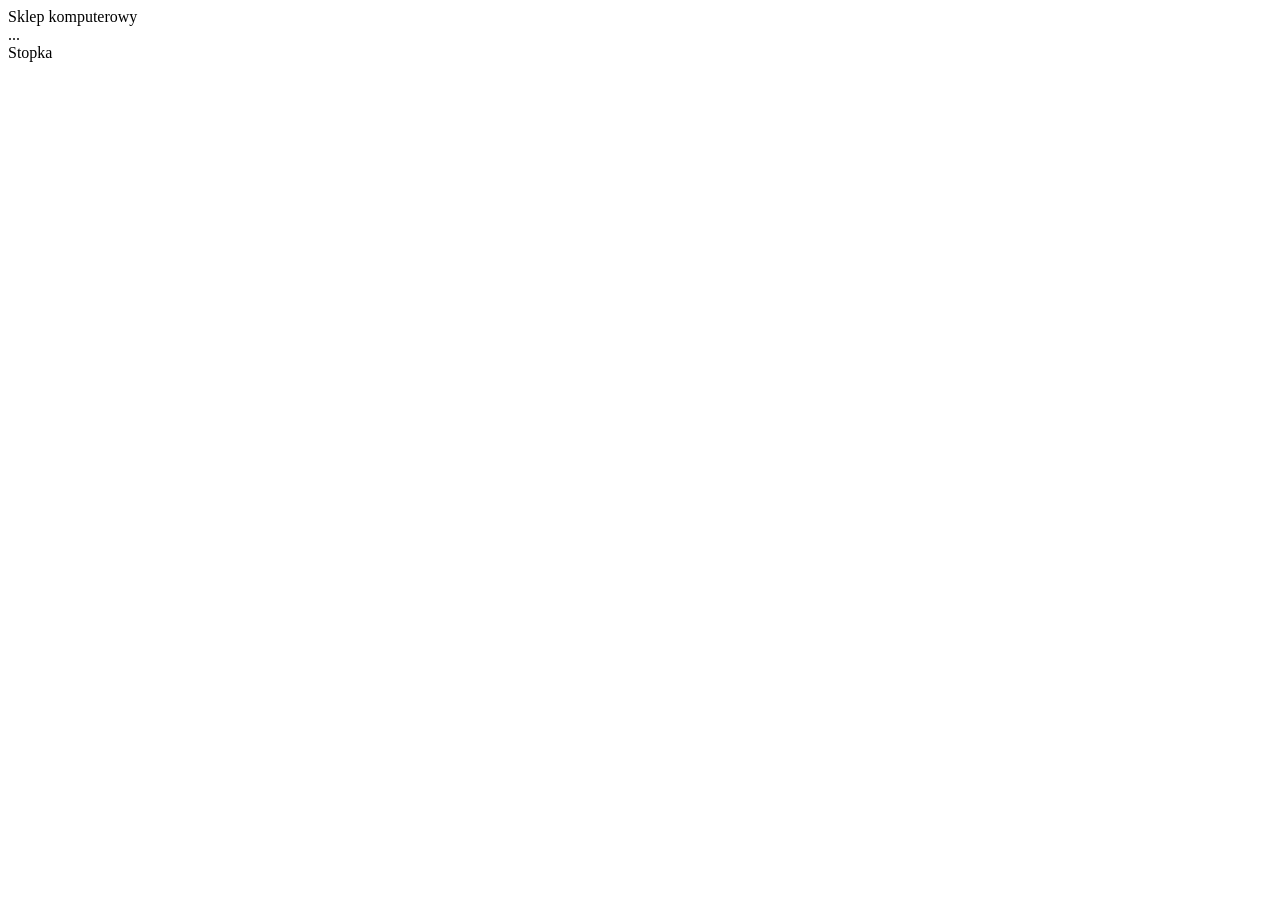
==== divtest.html @ 51082d8f "semantyczny szkielet strony" ====
<!DOCTYPE html>
<html lang="pl">
<head>
    <meta charset="UTF-8">
    <meta name="viewport" content="width=device-width, initial-scale=1.0">
    <title>Document</title>
</head>
<body>
    <header><!-- to jest nagłówek strony -->
        <div class="logo">Sklep komputerowy</div>
        <nav class="menu">...</nav>
    </header>
    <main class="srodek">
        <header></header><!-- to jest nagłówek tej czesci-->
        <section></section>
        <aside></aside><!-- to jest boczny panel -->
        <footer></footer><!-- to jest stopka tej czesci-->
    </main>
    <footer class="dol">Stopka</footer> <!-- to jest stopka strony -->
</body>
</html>
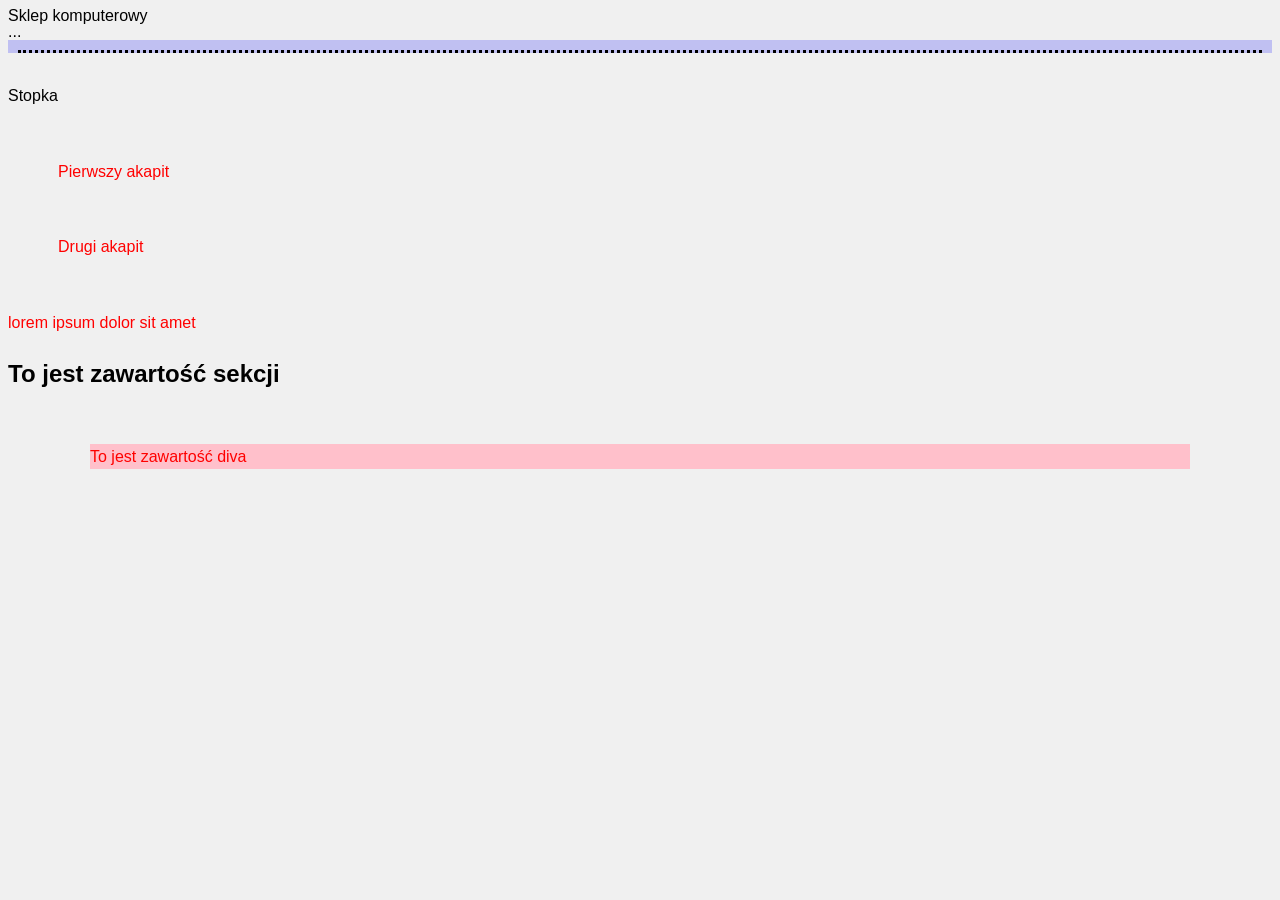
==== commit 3829c99f: "Enhance CSS styles and structure for improved layout and readability" ====
--- a/divtest.html
+++ b/divtest.html
@@ -4,6 +4,7 @@
     <meta charset="UTF-8">
     <meta name="viewport" content="width=device-width, initial-scale=1.0">
     <title>Document</title>
+    <link rel="stylesheet" href="css/style.css">
 </head>
 <body>
     <header><!-- to jest nagłówek strony -->
@@ -17,5 +18,30 @@
         <footer></footer><!-- to jest stopka tej czesci-->
     </main>
     <footer class="dol">Stopka</footer> <!-- to jest stopka strony -->
+
+
+<p class="a">Pierwszy akapit</p>
+<p class="b">Drugi akapit</p>
+    
+<p>lorem ipsum dolor sit amet</p>
+<section>
+    <h2>To jest zawartość sekcji</h2>
+</section>
+    
+<div class="container">
+    <p>To jest zawartość diva</p>
+</div>
+
+<style> 
+.a { margin: 50px; }
+.b { margin: 50px; }
+h2 { margin-bottom: 50px; }
+.container { 
+    background-color: pink;
+    width: 400px;
+    margin: 0 auto;
+ }
+
+</style>
 </body>
 </html>
--- a/css/style.css
+++ b/css/style.css
@@ -0,0 +1,93 @@
+/* główny selektor dla wszystkich elementów */
+* {
+    font-family: Arial, sans-serif; /* ustawia domyślną czcionkę dla całej strony */
+    box-sizing: border-box; /* uwzględnia padding w wymiarach elementu */
+}
+/* selektor po typie elementu - waga 1*/
+h1 {
+    color:red;
+}
+body {
+    background-color: #f0f0f0;
+    line-height: 1.6; /* ustawia wysokość linii dla lepszej czytelności */
+}
+header {
+    line-height: 1.0; /* ustawia wysokość linii dla lepszej czytelności */
+}
+main {
+    background-color: rgba(0,0,250,0.2);
+    padding: 0 10px;
+}
+main > section {
+    margin-bottom: 30px;
+    padding-bottom: 10px; /* dodaje dolny odstęp */
+    border-bottom: 3px dotted black; /* dodaje dolne obramowanie */
+}
+main > section > h2 {
+    margin-top: 0px;
+}
+/* selektor po klasie  - waga 10*/
+.menu {
+    list-style: none; /* pozbęde się kropek przy elementach listy */
+}
+/* selektor po identyfikatorze - waga 100 */
+#logo {
+    font-size: 2rem;
+    font-weight: bold;
+}
+/* selektor po elemencie potomnym */
+nav a {
+    text-decoration: none; /* usuwa podkreślenie linków */
+    color: black; /* ustawia kolor linków na czarny */
+}
+
+p {
+    color: red !important;
+}
+.naglowekGlowny {
+    color: green;
+}
+#naglowekNiebieski {
+    color: blue;
+}
+h1#naglowekNiebieski {
+    color: pink;
+}
+h1#naglowekNiebieski {
+    color: purple;
+}
+
+div.boxdemo {   
+    width: 100px;
+    height: 100px;
+    padding: 1px 2px 3px 4px; /* dodaje wewnętrzny odstęp */
+    padding-top: 1px;
+    padding-right: 2px;
+    padding-bottom: 3px;
+    padding-left: 4px;
+    border: 1px solid black; /* dodaje obramowanie */
+    border-width: 1px; /* ustawia szerokość obramowania */
+    border-style: solid; /* ustawia styl obramowania */
+    border-color: black; /* ustawia kolor obramowania */
+    box-sizing: border-box; /* uwzględnia padding w wymiarach elementu */
+    background-color: lightblue;
+}
+div.container {
+    width: 1100px;
+    margin: 0 auto; /* centruje kontener */
+}
+div.karta {
+    border: 1px solid black; /* dodaje obramowanie */
+    width: 25%; /* ustawia szerokość karty */
+    padding: 10px; /* dodaje wewnętrzny odstęp */
+    border-radius: 5px; /* zaokrągla rogi karty */
+    margin-bottom: 10px; /* dodaje dolny odstęp */
+    box-shadow: 2px 2px 8px rgba(0, 0, 0, 0.5); /* dodaje cień do karty */
+}
+div.karta:hover {
+    box-shadow: 4px 4px 12px rgba(0, 0, 0, 0.7); /* dodaje cień do karty przy najechaniu */
+}
+div.karta img {
+    max-width: 100%; /* zapewnia, że obraz nie przekroczy szerokości karty */
+    height: auto; /* zachowuje proporcje obrazu */
+}
